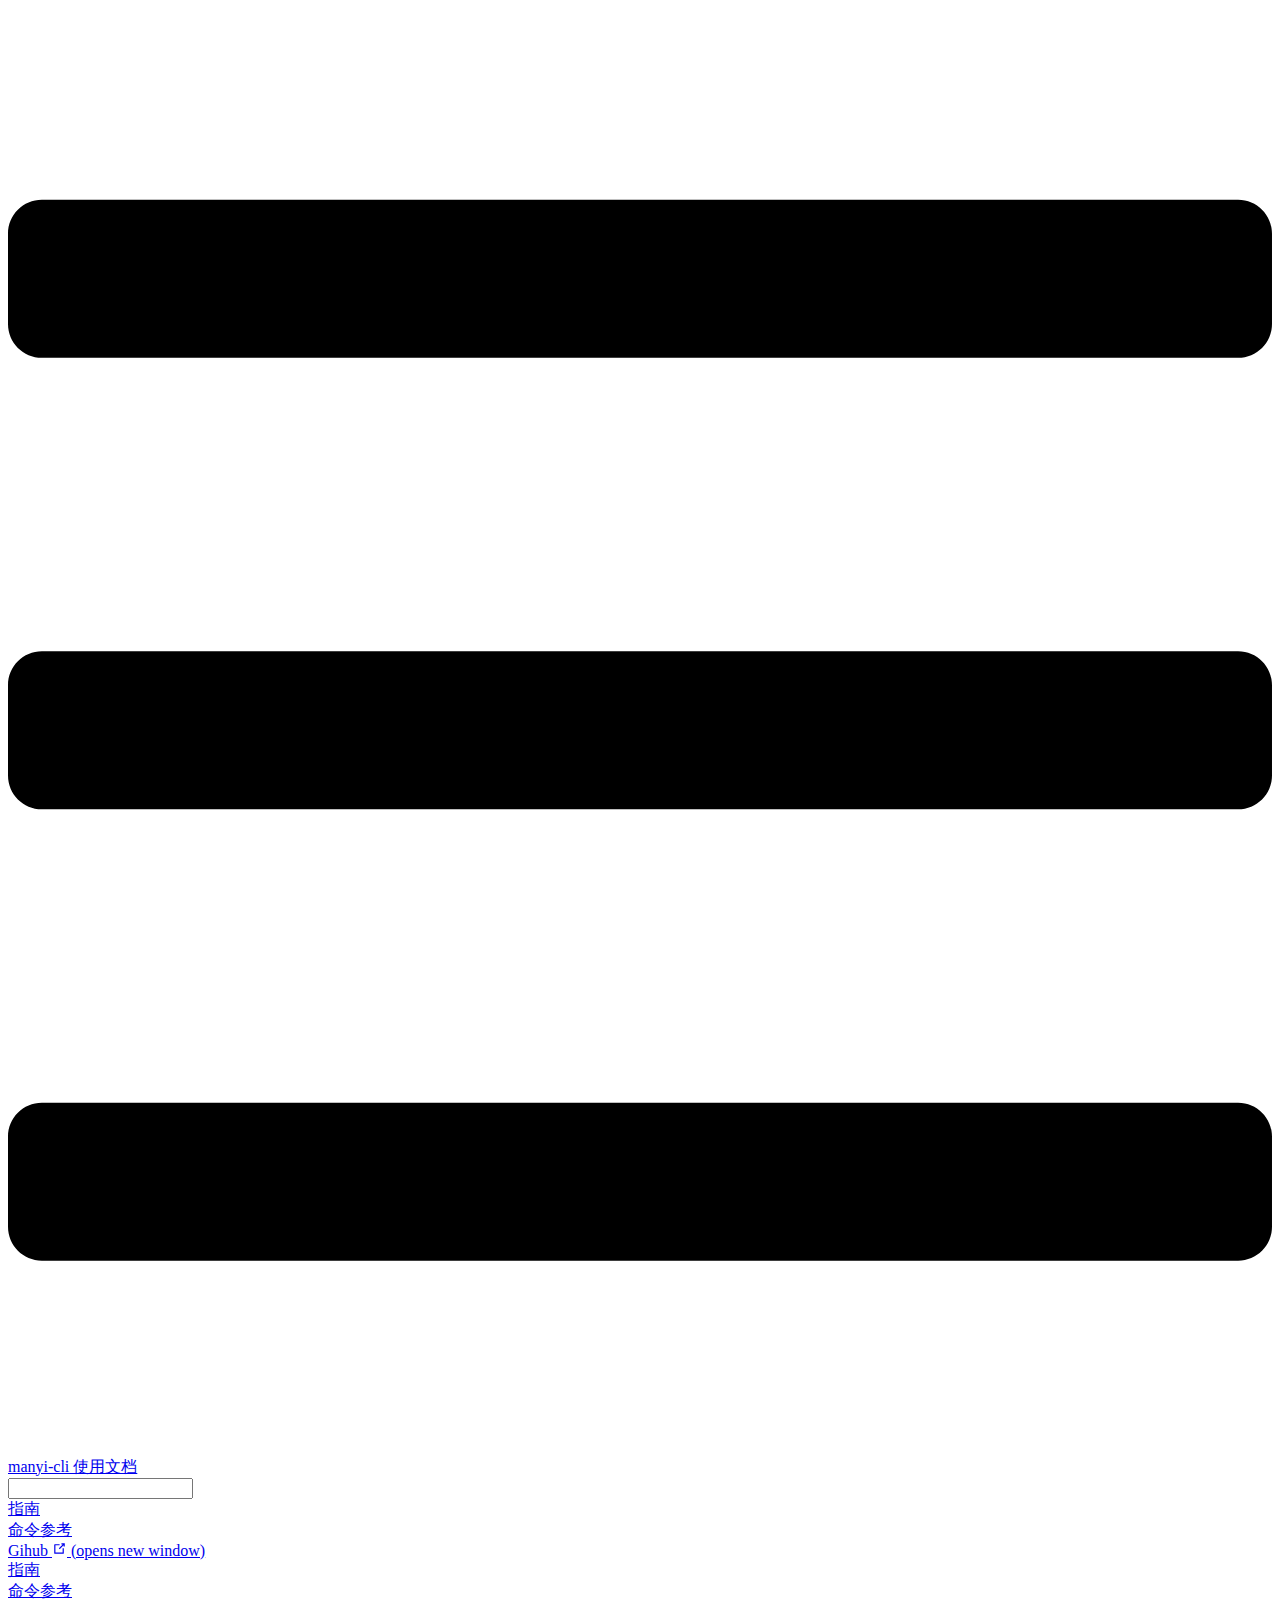
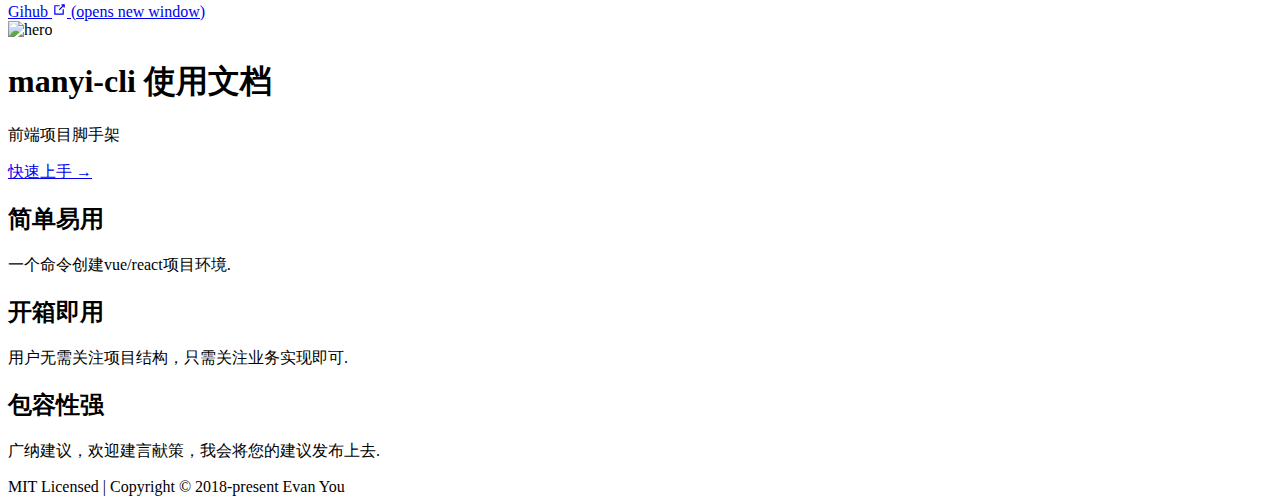
==== manyi-cli/index.html @ 6bf8f331 "manyi-cli文档" ====
<!DOCTYPE html>
<html lang="en-US">
  <head>
    <meta charset="utf-8">
    <meta name="viewport" content="width=device-width,initial-scale=1">
    <title>manyi-cli 使用文档</title>
    <meta name="generator" content="VuePress 1.9.9">
    <link rel="icon" href="/doc/manyi-cli/logo.png">
    <meta name="description" content="前端项目脚手架">
    
    <link rel="preload" href="/doc/manyi-cli/assets/css/0.styles.1c4975d4.css" as="style"><link rel="preload" href="/doc/manyi-cli/assets/js/app.47a00000.js" as="script"><link rel="preload" href="/doc/manyi-cli/assets/js/2.733019b2.js" as="script"><link rel="preload" href="/doc/manyi-cli/assets/js/7.9c9172a7.js" as="script"><link rel="prefetch" href="/doc/manyi-cli/assets/js/10.cd947112.js"><link rel="prefetch" href="/doc/manyi-cli/assets/js/3.414988de.js"><link rel="prefetch" href="/doc/manyi-cli/assets/js/4.d12742be.js"><link rel="prefetch" href="/doc/manyi-cli/assets/js/5.216cae74.js"><link rel="prefetch" href="/doc/manyi-cli/assets/js/6.2d0a63f8.js"><link rel="prefetch" href="/doc/manyi-cli/assets/js/8.bfee7adf.js"><link rel="prefetch" href="/doc/manyi-cli/assets/js/9.d2ae7cdf.js">
    <link rel="stylesheet" href="/doc/manyi-cli/assets/css/0.styles.1c4975d4.css">
  </head>
  <body>
    <div id="app" data-server-rendered="true"><div class="theme-container no-sidebar"><header class="navbar"><div class="sidebar-button"><svg xmlns="http://www.w3.org/2000/svg" aria-hidden="true" role="img" viewBox="0 0 448 512" class="icon"><path fill="currentColor" d="M436 124H12c-6.627 0-12-5.373-12-12V80c0-6.627 5.373-12 12-12h424c6.627 0 12 5.373 12 12v32c0 6.627-5.373 12-12 12zm0 160H12c-6.627 0-12-5.373-12-12v-32c0-6.627 5.373-12 12-12h424c6.627 0 12 5.373 12 12v32c0 6.627-5.373 12-12 12zm0 160H12c-6.627 0-12-5.373-12-12v-32c0-6.627 5.373-12 12-12h424c6.627 0 12 5.373 12 12v32c0 6.627-5.373 12-12 12z"></path></svg></div> <a href="/doc/manyi-cli/" aria-current="page" class="home-link router-link-exact-active router-link-active"><!----> <span class="site-name">manyi-cli 使用文档</span></a> <div class="links"><div class="search-box"><input aria-label="Search" autocomplete="off" spellcheck="false" value=""> <!----></div> <nav class="nav-links can-hide"><div class="nav-item"><a href="/doc/manyi-cli/guide/introduce.html" class="nav-link">
  指南
</a></div><div class="nav-item"><a href="/doc/manyi-cli/config/api.html" class="nav-link">
  命令参考
</a></div><div class="nav-item"><a href="https://github.com/manyi8634/manyi-cli" target="_blank" rel="noopener noreferrer" class="nav-link external">
  Gihub
  <span><svg xmlns="http://www.w3.org/2000/svg" aria-hidden="true" focusable="false" x="0px" y="0px" viewBox="0 0 100 100" width="15" height="15" class="icon outbound"><path fill="currentColor" d="M18.8,85.1h56l0,0c2.2,0,4-1.8,4-4v-32h-8v28h-48v-48h28v-8h-32l0,0c-2.2,0-4,1.8-4,4v56C14.8,83.3,16.6,85.1,18.8,85.1z"></path> <polygon fill="currentColor" points="45.7,48.7 51.3,54.3 77.2,28.5 77.2,37.2 85.2,37.2 85.2,14.9 62.8,14.9 62.8,22.9 71.5,22.9"></polygon></svg> <span class="sr-only">(opens new window)</span></span></a></div> <!----></nav></div></header> <div class="sidebar-mask"></div> <aside class="sidebar"><nav class="nav-links"><div class="nav-item"><a href="/doc/manyi-cli/guide/introduce.html" class="nav-link">
  指南
</a></div><div class="nav-item"><a href="/doc/manyi-cli/config/api.html" class="nav-link">
  命令参考
</a></div><div class="nav-item"><a href="https://github.com/manyi8634/manyi-cli" target="_blank" rel="noopener noreferrer" class="nav-link external">
  Gihub
  <span><svg xmlns="http://www.w3.org/2000/svg" aria-hidden="true" focusable="false" x="0px" y="0px" viewBox="0 0 100 100" width="15" height="15" class="icon outbound"><path fill="currentColor" d="M18.8,85.1h56l0,0c2.2,0,4-1.8,4-4v-32h-8v28h-48v-48h28v-8h-32l0,0c-2.2,0-4,1.8-4,4v56C14.8,83.3,16.6,85.1,18.8,85.1z"></path> <polygon fill="currentColor" points="45.7,48.7 51.3,54.3 77.2,28.5 77.2,37.2 85.2,37.2 85.2,14.9 62.8,14.9 62.8,22.9 71.5,22.9"></polygon></svg> <span class="sr-only">(opens new window)</span></span></a></div> <!----></nav>  <!----> </aside> <main aria-labelledby="main-title" class="home"><header class="hero"><img src="/doc/manyi-cli/logo.png" alt="hero"> <h1 id="main-title">
      manyi-cli 使用文档
    </h1> <p class="description">
      前端项目脚手架
    </p> <p class="action"><a href="/doc/manyi-cli/guide/introduce.html" class="nav-link action-button">
  快速上手 →
</a></p></header> <div class="features"><div class="feature"><h2>简单易用</h2> <p>一个命令创建vue/react项目环境.</p></div><div class="feature"><h2>开箱即用</h2> <p>用户无需关注项目结构，只需关注业务实现即可.</p></div><div class="feature"><h2>包容性强</h2> <p>广纳建议，欢迎建言献策，我会将您的建议发布上去.</p></div></div> <div class="theme-default-content custom content__default"></div> <div class="footer">
    MIT Licensed | Copyright © 2018-present Evan You
  </div></main></div><div class="global-ui"></div></div>
    <script src="/doc/manyi-cli/assets/js/app.47a00000.js" defer></script><script src="/doc/manyi-cli/assets/js/2.733019b2.js" defer></script><script src="/doc/manyi-cli/assets/js/7.9c9172a7.js" defer></script>
  </body>
</html>
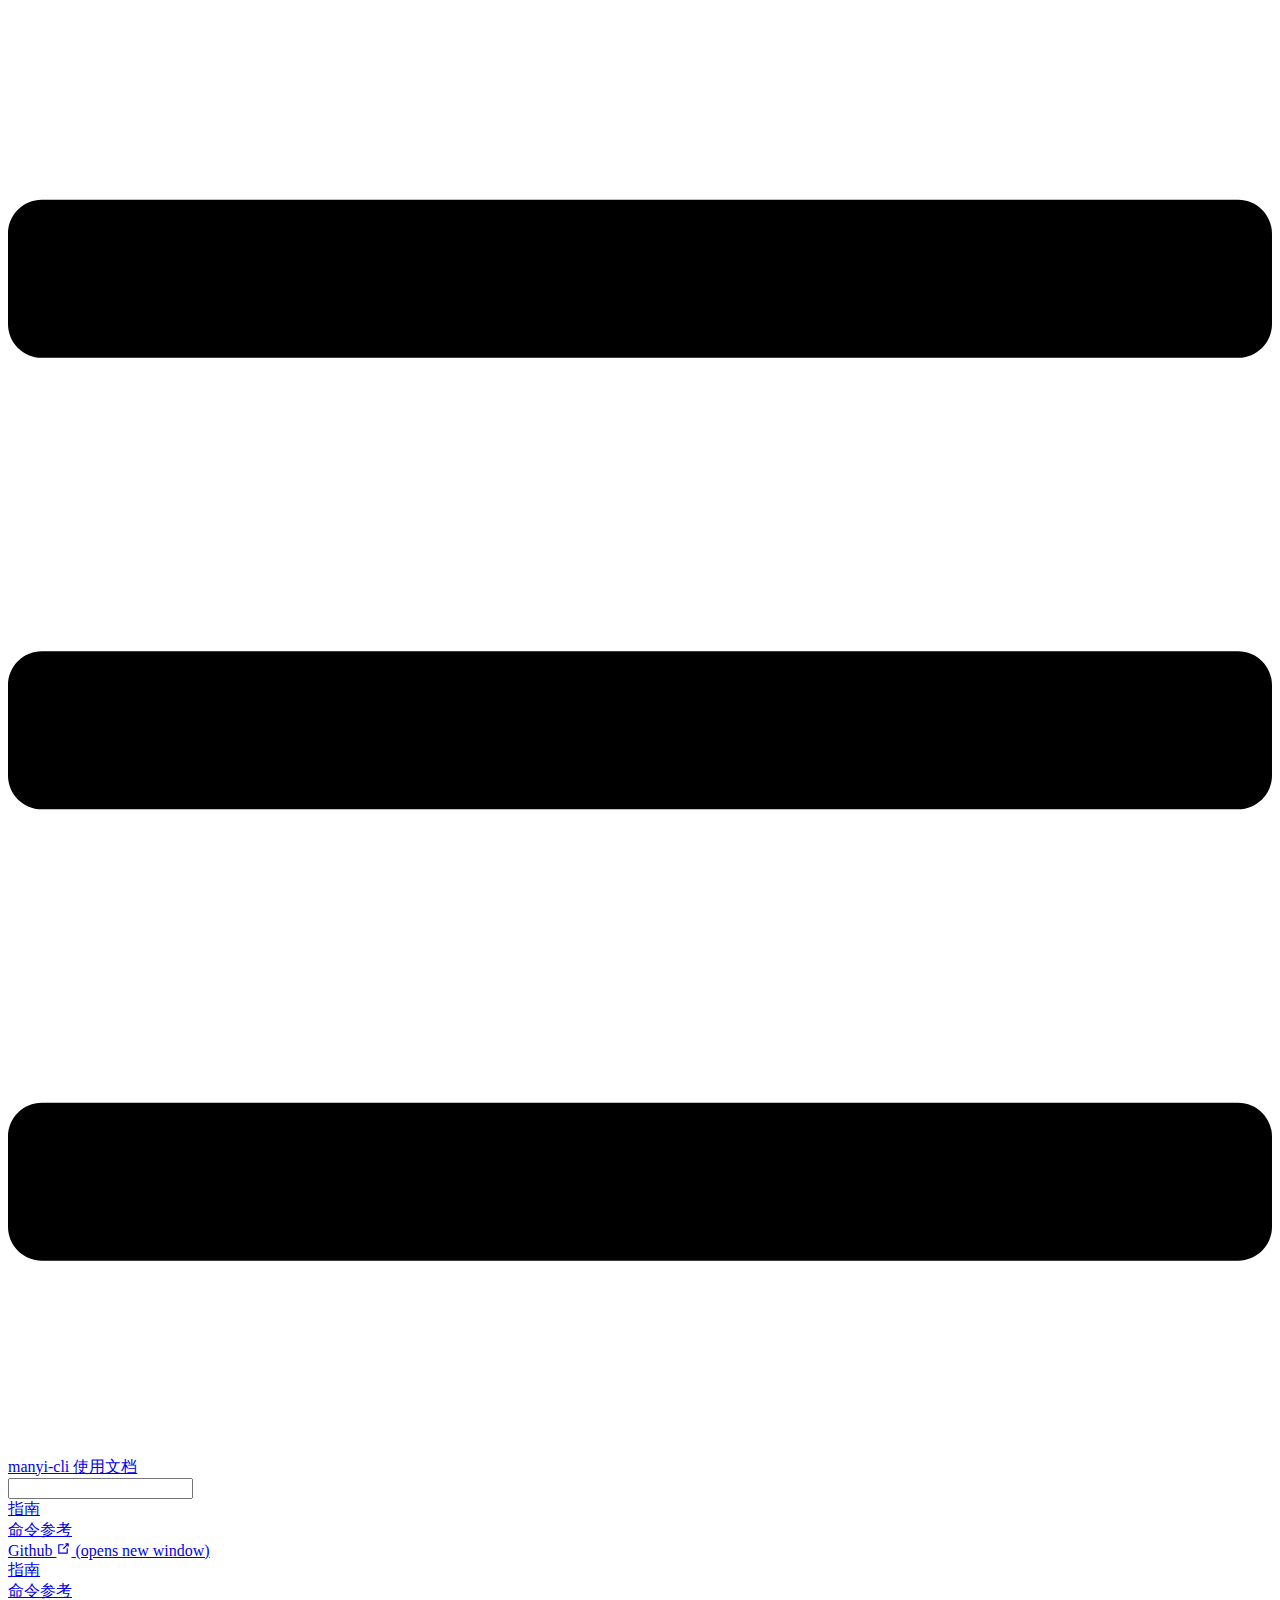
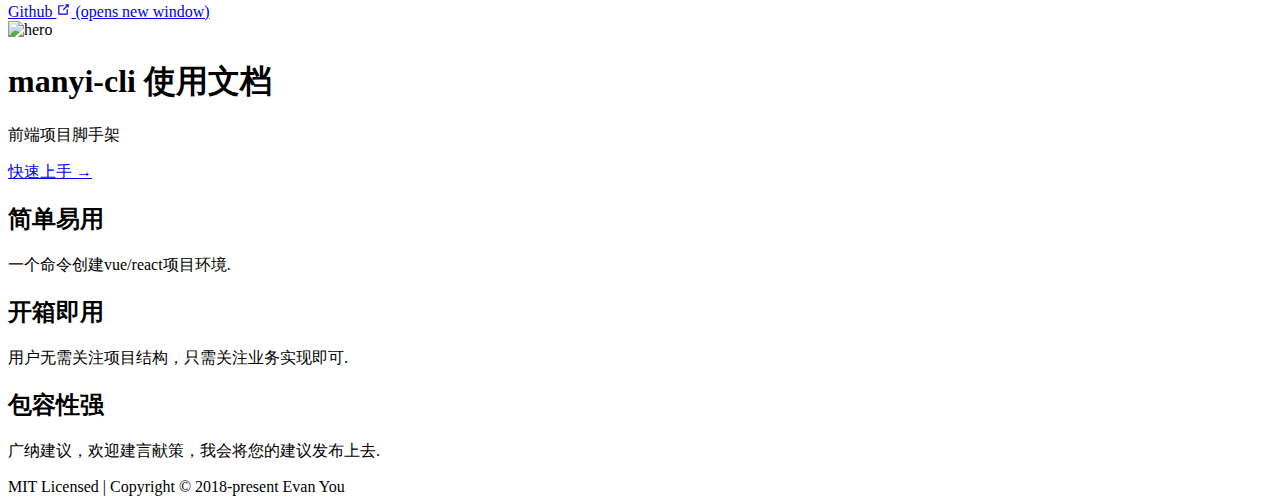
==== commit 9e6bce64: "cli文档" ====
--- a/manyi-cli/index.html
+++ b/manyi-cli/index.html
@@ -8,7 +8,7 @@
     <link rel="icon" href="/doc/manyi-cli/logo.png">
     <meta name="description" content="前端项目脚手架">
     
-    <link rel="preload" href="/doc/manyi-cli/assets/css/0.styles.1c4975d4.css" as="style"><link rel="preload" href="/doc/manyi-cli/assets/js/app.47a00000.js" as="script"><link rel="preload" href="/doc/manyi-cli/assets/js/2.733019b2.js" as="script"><link rel="preload" href="/doc/manyi-cli/assets/js/7.9c9172a7.js" as="script"><link rel="prefetch" href="/doc/manyi-cli/assets/js/10.cd947112.js"><link rel="prefetch" href="/doc/manyi-cli/assets/js/3.414988de.js"><link rel="prefetch" href="/doc/manyi-cli/assets/js/4.d12742be.js"><link rel="prefetch" href="/doc/manyi-cli/assets/js/5.216cae74.js"><link rel="prefetch" href="/doc/manyi-cli/assets/js/6.2d0a63f8.js"><link rel="prefetch" href="/doc/manyi-cli/assets/js/8.bfee7adf.js"><link rel="prefetch" href="/doc/manyi-cli/assets/js/9.d2ae7cdf.js">
+    <link rel="preload" href="/doc/manyi-cli/assets/css/0.styles.1c4975d4.css" as="style"><link rel="preload" href="/doc/manyi-cli/assets/js/app.d78dee65.js" as="script"><link rel="preload" href="/doc/manyi-cli/assets/js/2.733019b2.js" as="script"><link rel="preload" href="/doc/manyi-cli/assets/js/7.9c9172a7.js" as="script"><link rel="prefetch" href="/doc/manyi-cli/assets/js/10.2f13457f.js"><link rel="prefetch" href="/doc/manyi-cli/assets/js/3.414988de.js"><link rel="prefetch" href="/doc/manyi-cli/assets/js/4.d12742be.js"><link rel="prefetch" href="/doc/manyi-cli/assets/js/5.216cae74.js"><link rel="prefetch" href="/doc/manyi-cli/assets/js/6.2d0a63f8.js"><link rel="prefetch" href="/doc/manyi-cli/assets/js/8.fa0589cf.js"><link rel="prefetch" href="/doc/manyi-cli/assets/js/9.b0995ada.js">
     <link rel="stylesheet" href="/doc/manyi-cli/assets/css/0.styles.1c4975d4.css">
   </head>
   <body>
@@ -17,13 +17,13 @@
 </a></div><div class="nav-item"><a href="/doc/manyi-cli/config/api.html" class="nav-link">
   命令参考
 </a></div><div class="nav-item"><a href="https://github.com/manyi8634/manyi-cli" target="_blank" rel="noopener noreferrer" class="nav-link external">
-  Gihub
+  Github
   <span><svg xmlns="http://www.w3.org/2000/svg" aria-hidden="true" focusable="false" x="0px" y="0px" viewBox="0 0 100 100" width="15" height="15" class="icon outbound"><path fill="currentColor" d="M18.8,85.1h56l0,0c2.2,0,4-1.8,4-4v-32h-8v28h-48v-48h28v-8h-32l0,0c-2.2,0-4,1.8-4,4v56C14.8,83.3,16.6,85.1,18.8,85.1z"></path> <polygon fill="currentColor" points="45.7,48.7 51.3,54.3 77.2,28.5 77.2,37.2 85.2,37.2 85.2,14.9 62.8,14.9 62.8,22.9 71.5,22.9"></polygon></svg> <span class="sr-only">(opens new window)</span></span></a></div> <!----></nav></div></header> <div class="sidebar-mask"></div> <aside class="sidebar"><nav class="nav-links"><div class="nav-item"><a href="/doc/manyi-cli/guide/introduce.html" class="nav-link">
   指南
 </a></div><div class="nav-item"><a href="/doc/manyi-cli/config/api.html" class="nav-link">
   命令参考
 </a></div><div class="nav-item"><a href="https://github.com/manyi8634/manyi-cli" target="_blank" rel="noopener noreferrer" class="nav-link external">
-  Gihub
+  Github
   <span><svg xmlns="http://www.w3.org/2000/svg" aria-hidden="true" focusable="false" x="0px" y="0px" viewBox="0 0 100 100" width="15" height="15" class="icon outbound"><path fill="currentColor" d="M18.8,85.1h56l0,0c2.2,0,4-1.8,4-4v-32h-8v28h-48v-48h28v-8h-32l0,0c-2.2,0-4,1.8-4,4v56C14.8,83.3,16.6,85.1,18.8,85.1z"></path> <polygon fill="currentColor" points="45.7,48.7 51.3,54.3 77.2,28.5 77.2,37.2 85.2,37.2 85.2,14.9 62.8,14.9 62.8,22.9 71.5,22.9"></polygon></svg> <span class="sr-only">(opens new window)</span></span></a></div> <!----></nav>  <!----> </aside> <main aria-labelledby="main-title" class="home"><header class="hero"><img src="/doc/manyi-cli/logo.png" alt="hero"> <h1 id="main-title">
       manyi-cli 使用文档
     </h1> <p class="description">
@@ -33,6 +33,6 @@
 </a></p></header> <div class="features"><div class="feature"><h2>简单易用</h2> <p>一个命令创建vue/react项目环境.</p></div><div class="feature"><h2>开箱即用</h2> <p>用户无需关注项目结构，只需关注业务实现即可.</p></div><div class="feature"><h2>包容性强</h2> <p>广纳建议，欢迎建言献策，我会将您的建议发布上去.</p></div></div> <div class="theme-default-content custom content__default"></div> <div class="footer">
     MIT Licensed | Copyright © 2018-present Evan You
   </div></main></div><div class="global-ui"></div></div>
-    <script src="/doc/manyi-cli/assets/js/app.47a00000.js" defer></script><script src="/doc/manyi-cli/assets/js/2.733019b2.js" defer></script><script src="/doc/manyi-cli/assets/js/7.9c9172a7.js" defer></script>
+    <script src="/doc/manyi-cli/assets/js/app.d78dee65.js" defer></script><script src="/doc/manyi-cli/assets/js/2.733019b2.js" defer></script><script src="/doc/manyi-cli/assets/js/7.9c9172a7.js" defer></script>
   </body>
 </html>
